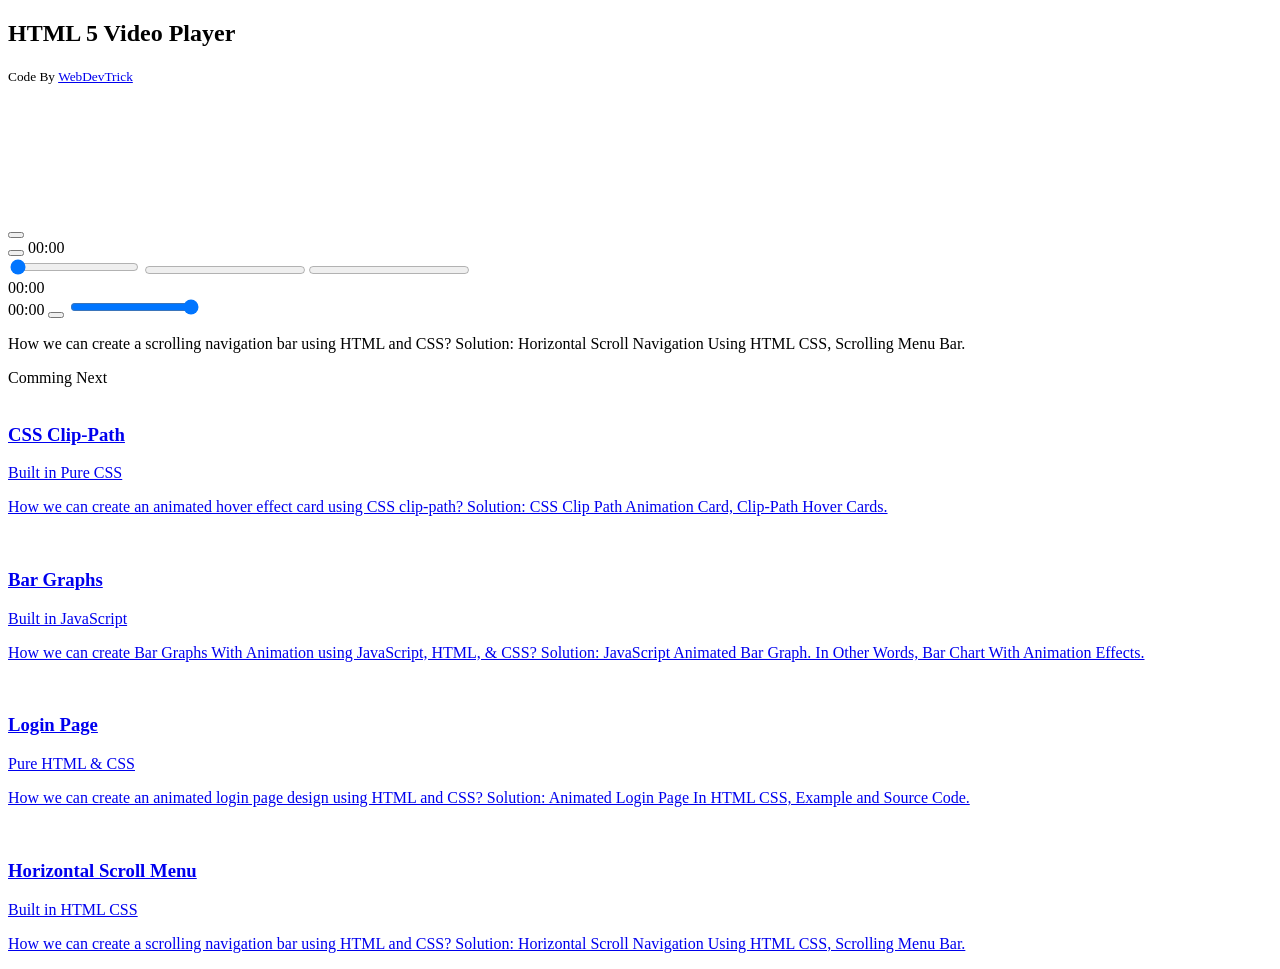
==== index.html @ 89c68673 "1st commit" ====
<!DOCTYPE html>
<!--Code By Webdevtrick ( https://webdevtrick.com )-->
<html lang="en" >
<head>
  <meta charset="UTF-8">
  <title>HTML Advance Video Player | Webdevtrick.com</title>
  <link href='https://fonts.googleapis.com/css?family=Source+Sans+Pro:200,400,600,700' rel='stylesheet' type='text/css'>
  <link rel="stylesheet" href="https://cdnjs.cloudflare.com/ajax/libs/normalize/5.0.0/normalize.min.css">
<link rel="stylesheet" href="./style.css">
</head>
<body>

<main class="site-content">

  <section class="video-area">
    <div class="wrapper">

      <header class="video-header">
        <h2 class="video-title">HTML 5 Video Player</h2>
        <small class="video-author">Code By <a href="https://webdevtrick.com/">WebDevTrick</a></small>
      </header>

      <div class="video-column">
        <div class="video-player">
          <button id="btnReplay" class="btn-replay"><span class="fontawesome-refresh"></span></button>

          <video id="video" class="video" src="https://webdevtrick.com/wp-content/uploads/horizontal-scrolling-menu-bar.mp4" type="video/mp4" poster="https://webdevtrick.com/wp-content/uploads/horizontal-scroll-navigation.jpg" preload="none">
                        </video>

          <div class="video-controls">

            <button id="btnState"><span class="fontawesome-play"></span></button>

            <span id="timePlayed">00:00</span>

            <div class="video-bars">
              <input type="range" id="barSeeker" class="bar-seeker" value="0" min="0" max="100" step="0.1">
              <progress value="0" max="100" step="0.1" id="barProgress" class="bar-progress"></progress>
              <progress value="0" max="100" step="0.1" id="barBuffer" class="bar-buffer"></progress>
            </div>

            <div id="timeBubble" class="time-bubble">00:00</div>

            <span id="timeDuration">00:00</span>

            <button id="btnSound" class="btn-sound"><span class="fontawesome-volume-up"></span></button>
            <input type="range" id="sliderVolume" class="slider-volume" value="10" min="0" max="10">

          </div>
        </div>

        <div class="video-info">

          <div class="description">
            <p>How we can create a scrolling navigation bar using HTML and CSS? Solution: Horizontal Scroll Navigation Using HTML CSS, Scrolling Menu Bar.</p>
          </div>
        </div>
      </div>

      <div id="playlist" class="playlist">
        <header class="next">Comming Next</header>

        <a href="https://webdevtrick.com/wp-content/uploads/clip-path-animation-hover.mp4" class="next-video">
          <img src="https://webdevtrick.com/wp-content/uploads/css-clip-path-animation-card.jpg" alt="">
          <h3 class="single-video-title">CSS Clip-Path</h3>
          <p class="single-video-info">Built in Pure CSS</p>
            <span class="single-video-des">How we can create an animated hover effect card using CSS clip-path? Solution: CSS Clip Path Animation Card, Clip-Path Hover Cards.

            </span></p>
        </a>

        <a href="https://webdevtrick.com/wp-content/uploads/animated-bar-graphs-javascript.mp4" class="next-video">
          <img src="https://webdevtrick.com/wp-content/uploads/javascript-animated-bar-graph.jpg" alt="">
          <h3 class="single-video-title">Bar Graphs</h3>
          <p class="single-video-info">Built in JavaScript </p>
          <span class="single-video-des">How we can create Bar Graphs With Animation using JavaScript, HTML, & CSS? Solution: JavaScript Animated Bar Graph. In Other Words, Bar Chart With Animation Effects.

            </span></p>
        </a>

        <a href="https://webdevtrick.com/wp-content/uploads/animated-login-page-design.mp4" class="next-video">
          <img src="https://webdevtrick.com/wp-content/uploads/login-page-in-html-css.jpg" alt="">
          <h3 class="single-video-title">Login Page</h3>
          <p class="single-video-info">Pure HTML & CSS </p>
            <span class="single-video-des">How we can create an animated login page design using HTML and CSS? Solution: Animated Login Page In HTML CSS, Example and Source Code.

            </span></p>
        </a>

        <a href="https://webdevtrick.com/wp-content/uploads/horizontal-scrolling-menu-bar.mp4" class="next-video played-video">
          <img src="https://webdevtrick.com/wp-content/uploads/horizontal-scroll-navigation.jpg" alt="">
          <h3 class="single-video-title">Horizontal Scroll Menu </h3>
          <p class="single-video-info">Built in HTML CSS </p>
            <span class="single-video-des">How we can create a scrolling navigation bar using HTML and CSS? Solution: Horizontal Scroll Navigation Using HTML CSS, Scrolling Menu Bar.</span></p>
        </a>
      </div>
    </div>
  </section>
</main>
  <script  src="function.js"></script>

</body>
</html>
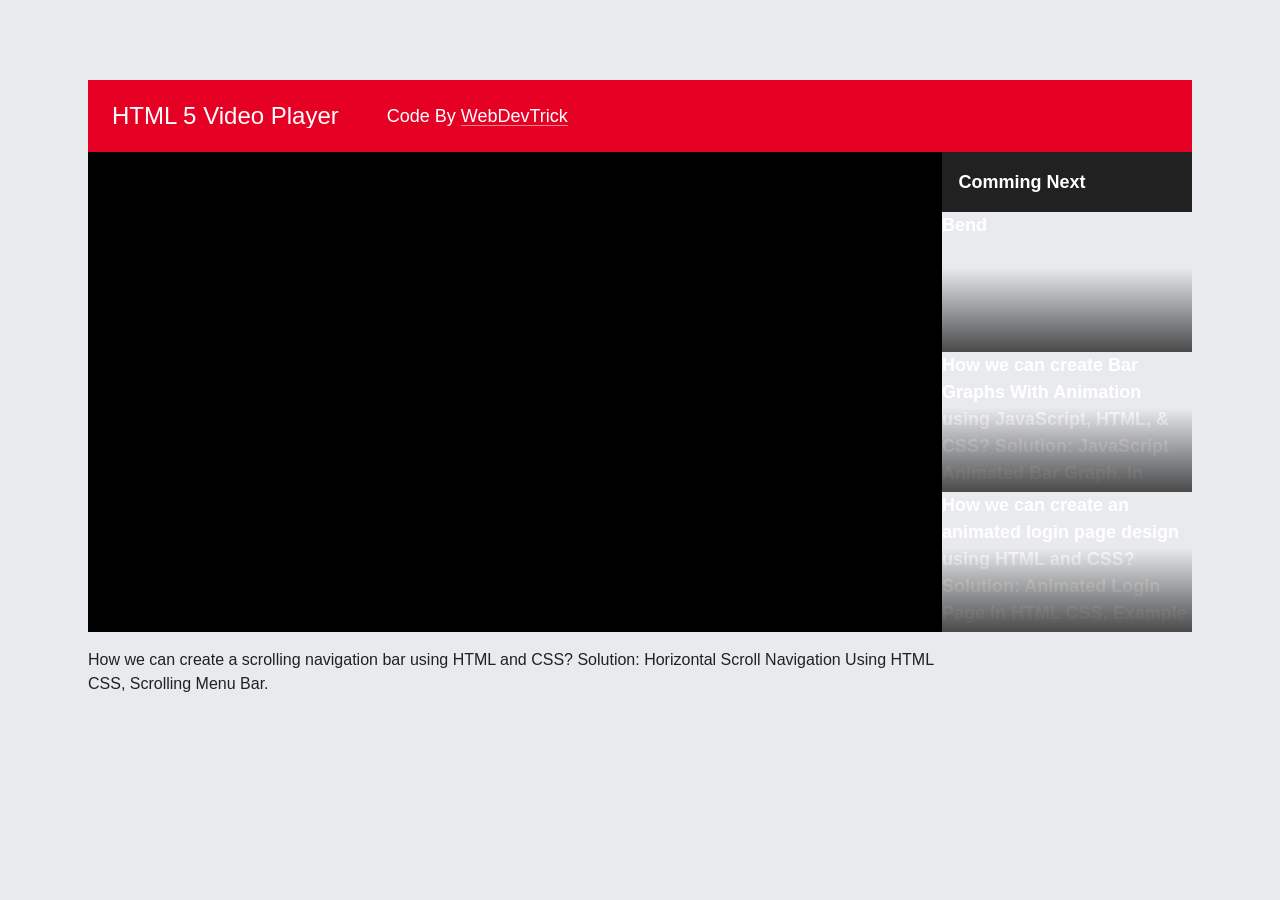
==== commit 0c74acbe: "Update video file" ====
--- a/index.html
+++ b/index.html
@@ -60,13 +60,11 @@
       <div id="playlist" class="playlist">
         <header class="next">Comming Next</header>
 
-        <a href="https://webdevtrick.com/wp-content/uploads/clip-path-animation-hover.mp4" class="next-video">
-          <img src="https://webdevtrick.com/wp-content/uploads/css-clip-path-animation-card.jpg" alt="">
+        <a href="https://rp-ipm-videomae-base-ipm.hf.space/file=examples/bend.mp4" class="next-video">
+          <img src="https://rp-ipm-videomae-base-ipm.hf.space/file=examples/bend.mp4" alt="">
           <h3 class="single-video-title">CSS Clip-Path</h3>
           <p class="single-video-info">Built in Pure CSS</p>
-            <span class="single-video-des">How we can create an animated hover effect card using CSS clip-path? Solution: CSS Clip Path Animation Card, Clip-Path Hover Cards.
-
-            </span></p>
+            <span class="single-video-des">Bend</span></p>
         </a>
 
         <a href="https://webdevtrick.com/wp-content/uploads/animated-bar-graphs-javascript.mp4" class="next-video">
--- a/style.css
+++ b/style.css
@@ -0,0 +1,422 @@
+/** Code By Webdevtrick ( https://webdevtrick.com ) **/
+@import url(https://weloveiconfonts.com/api/?family=fontawesome);
+[class*="fontawesome-"]:before {
+  font-family: 'FontAwesome', sans-serif;
+}
+body {
+  background: #e8eaed;
+  font: 16px/1.5 "Source Sans Pro", "Helvetica Neue", Arial, sans-serif;
+}
+img {
+  max-width: 100%;
+}
+h2 {
+  font-weight: 400;
+  font-size: 1.5rem;
+}
+a {
+  color: inherit;
+  text-decoration: none;
+  box-shadow: inset 0px -1px 0px rgba(255, 255, 255, 0.5);
+  transition: all 0.5s;
+}
+a:hover {
+  box-shadow: inset 0px -24px 0px #61b5d9;
+}
+.wrapper {
+  margin: 0 auto;
+  padding: 0 1em;
+  max-width: 69rem;
+}
+.truncate, .video-title, .single-video-title, .single-video-info {
+  box-sizing: border-box;
+  overflow: hidden;
+  text-overflow: ellipsis;
+  white-space: nowrap;
+  width: 100%;
+}
+.video-area {
+  -webkit-animation-delay: 0.5s;
+          animation-delay: 0.5s;
+  -webkit-animation-fill-mode: both;
+          animation-fill-mode: both;
+  color: #fff;
+  padding: 4.5rem 0;
+}
+.video-column {
+  float: left;
+  max-width: 854px;
+}
+.video-player {
+  background: #000;
+  position: relative;
+  overflow: hidden;
+  width: 100%;
+  height: 480px;
+}
+.video {
+  display: block;
+  cursor: pointer;
+  width: 100%;
+  position: relative;
+  top: 50%;
+  -webkit-transform: translateY(-50%);
+          transform: translateY(-50%);
+}
+.playlist {
+  float: right;
+  font-size: 18px;
+  font-weight: 600;
+  max-width: 250px;
+}
+.video-header {
+  background: #e60023;
+  line-height: 1.5rem;
+  padding: 1.5rem;
+}
+.video-title {
+  float: left;
+  margin: 0;
+  width: auto;
+  max-width: 75%;
+}
+.video-author {
+  font-size: 18px;
+  float: left;
+  margin-left: 3rem;
+}
+.description {
+  color: #212121;
+}
+.video-author a:hover {
+  box-shadow: inset 0px -24px 0px #212121;
+}
+.video-controls {
+  box-sizing: border-box;
+  background: rgb(33,33,33, 0.8);
+  line-height: 3rem;
+  padding: 0 1.5rem;
+  position: absolute;
+  bottom: 0;
+  -webkit-transform: translate3d(0, 3rem, 0);
+          transform: translate3d(0, 3rem, 0);
+  width: 100%;
+  height: 3rem;
+  vertical-align: middle;
+  transition: -webkit-transform 0.5s;
+  transition: transform 0.5s;
+  transition: transform 0.5s, -webkit-transform 0.5s;
+}
+.video-controls button {
+  background: 0;
+  border: 0;
+  color: #fff;
+  font-size: 1.5rem;
+  width: 3rem;
+  height: 3rem;
+  vertical-align: middle;
+}
+.video-player:hover .video-controls {
+  -webkit-transform: translate3d(0, 0, 0);
+          transform: translate3d(0, 0, 0);
+}
+.video-bars {
+  background: rgb(33,33,33, 0.8);
+  display: inline-block;
+  margin: 0 1em;
+  position: relative;
+  width: 73%;
+  height: 8px;
+}
+.bar-seeker,
+.bar-progress,
+.bar-buffer {
+  position: absolute;
+  height: 8px;
+}
+.bar-seeker {
+  z-index: 1000;
+}
+.bar-progress {
+  z-index: 100;
+}
+.bar-buffer {
+  z-index: 10;
+}
+input[type=range] {
+  background: transparent;
+  cursor: pointer;
+  -webkit-appearance: none;
+  width: 100%;
+}
+input[type=range]::-webkit-slider-runnable-track {
+  -webkit-appearance: none;
+}
+input[type=range]::-webkit-slider-thumb {
+  -webkit-appearance: none;
+}
+input[type=range]:focus {
+  outline: none;
+}
+input[type=range]::-ms-track {
+  width: 100%;
+  cursor: pointer;
+  background: transparent;
+  border-color: transparent;
+  color: transparent;
+}
+.bar-seeker::-ms-fill-lower {
+  background: transparent;
+}
+.bar-seeker::-ms-fill-upper {
+  background: transparent;
+}
+.bar-seeker::-webkit-slider-runnable-track {
+  background: transparent;
+  height: 8px;
+  padding: 0;
+}
+.bar-seeker::-moz-range-track {
+  background: transparent;
+  height: 8px;
+  padding: 0;
+}
+.bar-seeker::-ms-track {
+  background: transparent;
+  height: 8px;
+  padding: 0;
+}
+.bar-seeker::-webkit-slider-thumb {
+  background: #ff3c3c;
+  border: 0;
+  border-radius: 100%;
+  width: 18px;
+  height: 18px;
+  margin-top: -4px;
+}
+.bar-seeker::-moz-range-thumb {
+  background: #ff3c3c;
+  border: 0;
+  border-radius: 100%;
+  width: 18px;
+  height: 18px;
+  margin-top: -4px;
+}
+.bar-seeker::-ms-thumb {
+  background: #ff3c3c;
+  border: 0;
+  border-radius: 100%;
+  width: 18px;
+  height: 18px;
+  margin-top: -4px;
+}
+@media all and (-ms-high-contrast: none), (-ms-high-contrast: active) {
+  .bar-seeker {
+    height: 24px;
+    margin-top: -5px;
+    padding: 0;
+    vertical-align: middle;
+  }
+}
+input.slider-volume {
+  position: absolute;
+  bottom: 36px;
+  right: -40px;
+  width: 6rem;
+  opacity: 0;
+  -webkit-transform: rotate(-90deg) scaleX(0);
+          transform: rotate(-90deg) scaleX(0);
+  -webkit-transform-origin: left;
+          transform-origin: left;
+  transition: all 1s;
+}
+.slider-volume::-webkit-slider-runnable-track {
+  background: rgb(33,33,33, 0.8);
+  height: 20px;
+}
+.slider-volume::-moz-range-track {
+  background: rgb(33,33,33, 0.8);
+  height: 20px;
+}
+.slider-volume::-ms-track {
+  background: rgb(33,33,33, 0.8);
+  height: 20px;
+}
+.slider-volume::-webkit-slider-thumb {
+  background: #ff3c3c;
+  border: 0;
+  width: 8px;
+  height: 24px;
+  margin-top: -2px;
+}
+.slider-volume::-moz-range-thumb {
+  background: #ff3c3c;
+  border: 0;
+  width: 8px;
+  height: 24px;
+  margin-top: -2px;
+}
+.slider-volume::-ms-thumb {
+  background: #ff3c3c;
+  border: 0;
+  width: 8px;
+  height: 24px;
+  margin-top: -2px;
+}
+.btn-sound:hover + .slider-volume,
+.slider-volume:hover {
+  opacity: 1;
+  -webkit-transform: rotate(-90deg) scaleX(1);
+          transform: rotate(-90deg) scaleX(1);
+}
+progress {
+  -webkit-appearance: none;
+  -moz-appearance: none;
+  appearance: none;
+  background: transparent;
+  color: rgba(255, 255, 255, 0.2);
+  border: none;
+  height: 8px;
+  width: 100%;
+}
+progress::-webkit-progress-bar {
+  background: transparent;
+}
+progress::-webkit-progress-value {
+  background: transparent;
+}
+.bar-buffer::-webkit-progress-value {
+  background: rgba(255, 255, 255, 0.2);
+}
+.bar-buffer::-moz-progress-bar {
+  background: rgba(255, 255, 255, 0.2);
+}
+.bar-progress::-webkit-progress-value {
+  background: #ff3c3c;
+}
+.bar-progress::-moz-progress-bar {
+  background: #ff3c3c;
+}
+.bar-progress {
+  color: #ff3c3c;
+}
+.btn-replay {
+  background: none;
+  border: none;
+  display: none;
+  color: #ff3c3c;
+  position: absolute;
+  top: 50%;
+  left: 50%;
+  margin-left: -110px;
+  margin-top: -110px;
+  font-size: 9rem;
+  width: 220px;
+  height: 220px;
+}
+.time-bubble {
+  background: #61b5d9;
+  border-radius: 1.5rem 1.5rem 0px;
+  height: 1.5rem;
+  line-height: 1.5rem;
+  position: absolute;
+  bottom: 3.2rem;
+  left: 4.8rem;
+  padding: 0.5em;
+  display: none;
+}
+.next {
+  background: #212121;
+  padding: 16.5px;
+  max-height: 60px;
+}
+.next-video {
+  display: block;
+  height: 140px;
+  position: relative;
+  overflow: hidden;
+}
+.next-video img {
+  display: block;
+}
+.next-video::before {
+  background: linear-gradient(0deg, rgb(33,33,33, 0.8) 0%, transparent 60%);
+  content: "";
+  width: 100%;
+  height: 100%;
+  position: absolute;
+  transition: all 0.5s;
+}
+.single-video-title {
+  position: absolute;
+  -webkit-transform: translateY(-4.5rem);
+          transform: translateY(-4.5rem);
+  padding: 0.75rem 1.5rem;
+  transition: all 0.5s;
+}
+.single-video-info {
+  box-sizing: border-box;
+  font-size: 14px;
+  font-weight: 400;
+  padding: 0.75rem 1.5rem;
+  position: absolute;
+  -webkit-transform: translateY(-6.75rem);
+          transform: translateY(-6.75rem);
+  transition: all 0.5s;
+  opacity: 0;
+  width: 100%;
+}
+.next-video:hover .single-video-title {
+  -webkit-transform: translateY(-9.75rem);
+          transform: translateY(-9.75rem);
+}
+.next-video:hover::before {
+  background: rgb(33,33,33, 0.7);
+}
+.next-video:hover .single-video-info {
+  opacity: 1;
+}
+.played-video {
+  -webkit-transform: scale(0);
+          transform: scale(0);
+  height: 0;
+  width: 0;
+}
+.info-area {
+  background: #fff;
+  color: #212121;
+}
+.info-heading {
+  color: #61b5d9;
+  font-size: 3rem;
+  font-weight: 300;
+  text-align: center;
+  margin: 4.5rem auto;
+}
+.clearfix:before, .wrapper:before, .video-header:before, .clearfix:after, .wrapper:after, .video-header:after {
+  content: " ";
+  display: table;
+}
+.clearfix:after, .wrapper:after, .video-header:after {
+  clear: both;
+}
+@-webkit-keyframes bottomSlide {
+  0% {
+    -webkit-transform: translate3d(0, 100%, 0);
+            transform: translate3d(0, 100%, 0);
+    opacity: 1;
+  }
+  100% {
+    opacity: 1;
+  }
+}
+@keyframes bottomSlide {
+  0% {
+    -webkit-transform: translate3d(0, 100%, 0);
+            transform: translate3d(0, 100%, 0);
+    opacity: 1;
+  }
+  100% {
+    opacity: 1;
+  }
+}
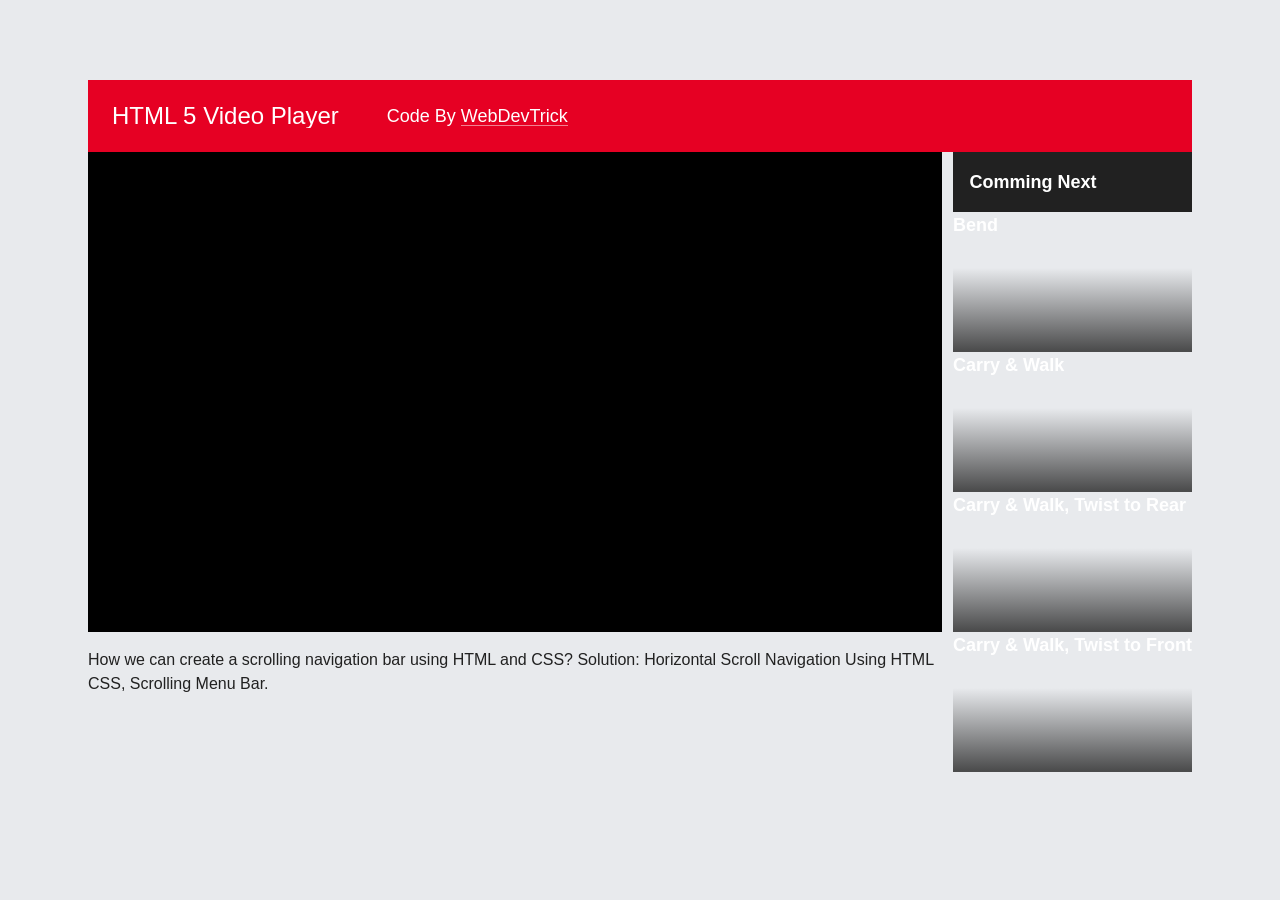
==== commit a6651251: "More videos ...." ====
--- a/index.html
+++ b/index.html
@@ -62,35 +62,46 @@
 
         <a href="https://rp-ipm-videomae-base-ipm.hf.space/file=examples/bend.mp4" class="next-video">
           <img src="https://rp-ipm-videomae-base-ipm.hf.space/file=examples/bend.mp4" alt="">
-          <h3 class="single-video-title">CSS Clip-Path</h3>
-          <p class="single-video-info">Built in Pure CSS</p>
+          <h3 class="single-video-title">Bend</h3>
+          <p class="single-video-info">Bend</p>
             <span class="single-video-des">Bend</span></p>
         </a>
 
-        <a href="https://webdevtrick.com/wp-content/uploads/animated-bar-graphs-javascript.mp4" class="next-video">
-          <img src="https://webdevtrick.com/wp-content/uploads/javascript-animated-bar-graph.jpg" alt="">
-          <h3 class="single-video-title">Bar Graphs</h3>
-          <p class="single-video-info">Built in JavaScript </p>
-          <span class="single-video-des">How we can create Bar Graphs With Animation using JavaScript, HTML, & CSS? Solution: JavaScript Animated Bar Graph. In Other Words, Bar Chart With Animation Effects.
-
-            </span></p>
+        <a href="https://rp-ipm-videomae-base-ipm.hf.space/file=examples/cnw.mp4" class="next-video">
+          <img src="https://rp-ipm-videomae-base-ipm.hf.space/file=examples/cnw.mp4" alt="">
+          <h3 class="single-video-title">Carry & Walk</h3>
+          <p class="single-video-info">Carry & Walk</p>
+          <span class="single-video-des">Carry & Walk</span></p>
         </a>
 
-        <a href="https://webdevtrick.com/wp-content/uploads/animated-login-page-design.mp4" class="next-video">
-          <img src="https://webdevtrick.com/wp-content/uploads/login-page-in-html-css.jpg" alt="">
-          <h3 class="single-video-title">Login Page</h3>
-          <p class="single-video-info">Pure HTML & CSS </p>
-            <span class="single-video-des">How we can create an animated login page design using HTML and CSS? Solution: Animated Login Page In HTML CSS, Example and Source Code.
-
-            </span></p>
+        <a href="https://rp-ipm-videomae-base-ipm.hf.space/file=examples/lift_cnw_twist_rear_good_r_to_l.mp4" class="next-video">
+          <img src="https://rp-ipm-videomae-base-ipm.hf.space/file=examples/lift_cnw_twist_rear_good_r_to_l.mp4" alt="">
+          <h3 class="single-video-title">Carry & Walk, Twist to Rear</h3>
+          <p class="single-video-info">Carry & Walk, Twist to Rear</p>
+            <span class="single-video-des">Carry & Walk, Twist to Rear</span></p>
         </a>
 
-        <a href="https://webdevtrick.com/wp-content/uploads/horizontal-scrolling-menu-bar.mp4" class="next-video played-video">
-          <img src="https://webdevtrick.com/wp-content/uploads/horizontal-scroll-navigation.jpg" alt="">
-          <h3 class="single-video-title">Horizontal Scroll Menu </h3>
-          <p class="single-video-info">Built in HTML CSS </p>
-            <span class="single-video-des">How we can create a scrolling navigation bar using HTML and CSS? Solution: Horizontal Scroll Navigation Using HTML CSS, Scrolling Menu Bar.</span></p>
+        <a href="https://rp-ipm-videomae-base-ipm.hf.space/file=examples/lift_cnw_twist_rear_good_l_to_r.mp4" class="next-video played-video">
+          <img src="https://rp-ipm-videomae-base-ipm.hf.space/file=examples/lift_cnw_twist_rear_good_l_to_r.mp4" alt="">
+          <h3 class="single-video-title">Carry & Walk, Twist to Rear</h3>
+          <p class="single-video-info">Carry & Walk, Twist to Rear</p>
+            <span class="single-video-des">Carry & Walk, Twist to Rear</span></p>
         </a>
+
+        <a href="https://rp-ipm-videomae-base-ipm.hf.space/file=examples/lift_cnw_twist_front_good_r_to_l.mp4" class="next-video">
+          <img src="https://rp-ipm-videomae-base-ipm.hf.space/file=examples/lift_cnw_twist_front_good_r_to_l.mp4" alt="">
+          <h3 class="single-video-title">Carry & Walk, Twist to Front</h3>
+          <p class="single-video-info">Carry & Walk, Twist to Front</p>
+            <span class="single-video-des">Carry & Walk, Twist to Front</span></p>
+        </a>
+
+        <a href="https://rp-ipm-videomae-base-ipm.hf.space/file=examples/lift_cnw_twist_front_good_l_to_r.mp4" class="next-video played-video">
+          <img src="https://rp-ipm-videomae-base-ipm.hf.space/file=examples/lift_cnw_twist_front_good_l_to_r.mp4" alt="">
+          <h3 class="single-video-title">Carry & Walk, Twist to Front</h3>
+          <p class="single-video-info">Carry & Walk, Twist to Front</p>
+            <span class="single-video-des">Carry & Walk, Twist to Front</span></p>
+        </a>        
+
       </div>
     </div>
   </section>
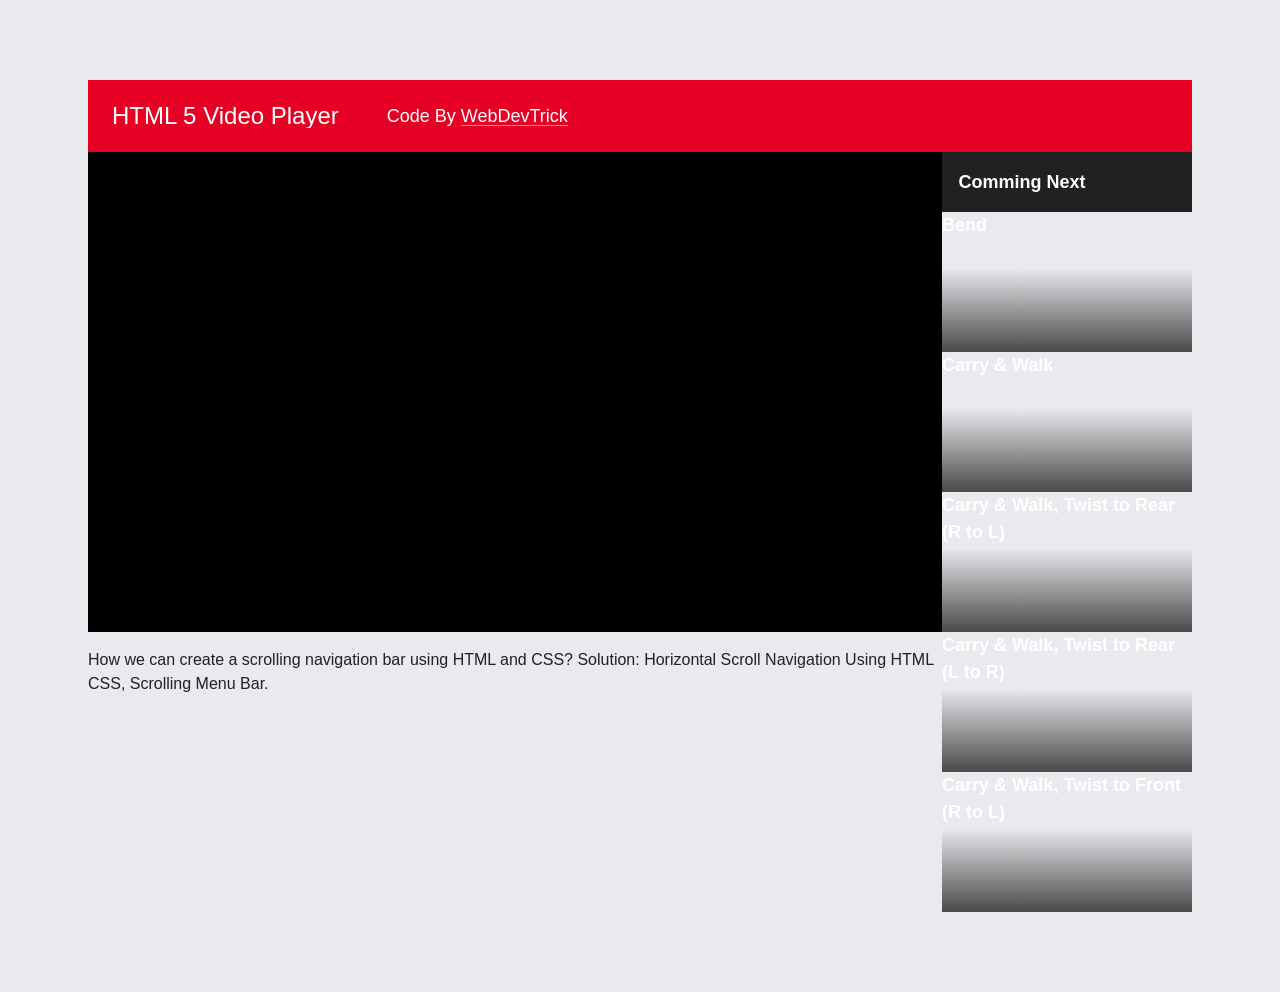
==== commit 933b2593: "Update list" ====
--- a/index.html
+++ b/index.html
@@ -76,30 +76,30 @@
 
         <a href="https://rp-ipm-videomae-base-ipm.hf.space/file=examples/lift_cnw_twist_rear_good_r_to_l.mp4" class="next-video">
           <img src="https://rp-ipm-videomae-base-ipm.hf.space/file=examples/lift_cnw_twist_rear_good_r_to_l.mp4" alt="">
-          <h3 class="single-video-title">Carry & Walk, Twist to Rear</h3>
-          <p class="single-video-info">Carry & Walk, Twist to Rear</p>
-            <span class="single-video-des">Carry & Walk, Twist to Rear</span></p>
+          <h3 class="single-video-title">Carry & Walk, Twist to Rear (R to L)</h3>
+          <p class="single-video-info">Carry & Walk, Twist to Rear (R to L)</p>
+            <span class="single-video-des">Carry & Walk, Twist to Rear (R to L)</span></p>
         </a>
 
-        <a href="https://rp-ipm-videomae-base-ipm.hf.space/file=examples/lift_cnw_twist_rear_good_l_to_r.mp4" class="next-video played-video">
+        <a href="https://rp-ipm-videomae-base-ipm.hf.space/file=examples/lift_cnw_twist_rear_good_l_to_r.mp4" class="next-video">
           <img src="https://rp-ipm-videomae-base-ipm.hf.space/file=examples/lift_cnw_twist_rear_good_l_to_r.mp4" alt="">
-          <h3 class="single-video-title">Carry & Walk, Twist to Rear</h3>
-          <p class="single-video-info">Carry & Walk, Twist to Rear</p>
-            <span class="single-video-des">Carry & Walk, Twist to Rear</span></p>
+          <h3 class="single-video-title">Carry & Walk, Twist to Rear (L to R)</h3>
+          <p class="single-video-info">Carry & Walk, Twist to Rear (L to R)</p>
+            <span class="single-video-des">Carry & Walk, Twist to Rear (L to R)</span></p>
         </a>
 
         <a href="https://rp-ipm-videomae-base-ipm.hf.space/file=examples/lift_cnw_twist_front_good_r_to_l.mp4" class="next-video">
           <img src="https://rp-ipm-videomae-base-ipm.hf.space/file=examples/lift_cnw_twist_front_good_r_to_l.mp4" alt="">
-          <h3 class="single-video-title">Carry & Walk, Twist to Front</h3>
-          <p class="single-video-info">Carry & Walk, Twist to Front</p>
-            <span class="single-video-des">Carry & Walk, Twist to Front</span></p>
+          <h3 class="single-video-title">Carry & Walk, Twist to Front (R to L)</h3>
+          <p class="single-video-info">Carry & Walk, Twist to Front (R to L)</p>
+            <span class="single-video-des">Carry & Walk, Twist to Front (R to L)</span></p>
         </a>
 
         <a href="https://rp-ipm-videomae-base-ipm.hf.space/file=examples/lift_cnw_twist_front_good_l_to_r.mp4" class="next-video played-video">
           <img src="https://rp-ipm-videomae-base-ipm.hf.space/file=examples/lift_cnw_twist_front_good_l_to_r.mp4" alt="">
-          <h3 class="single-video-title">Carry & Walk, Twist to Front</h3>
-          <p class="single-video-info">Carry & Walk, Twist to Front</p>
-            <span class="single-video-des">Carry & Walk, Twist to Front</span></p>
+          <h3 class="single-video-title">Carry & Walk, Twist to Front (L to R)</h3>
+          <p class="single-video-info">Carry & Walk, Twist to Front (L to R)</p>
+            <span class="single-video-des">Carry & Walk, Twist to Front (L to R)</span></p>
         </a>        
 
       </div>
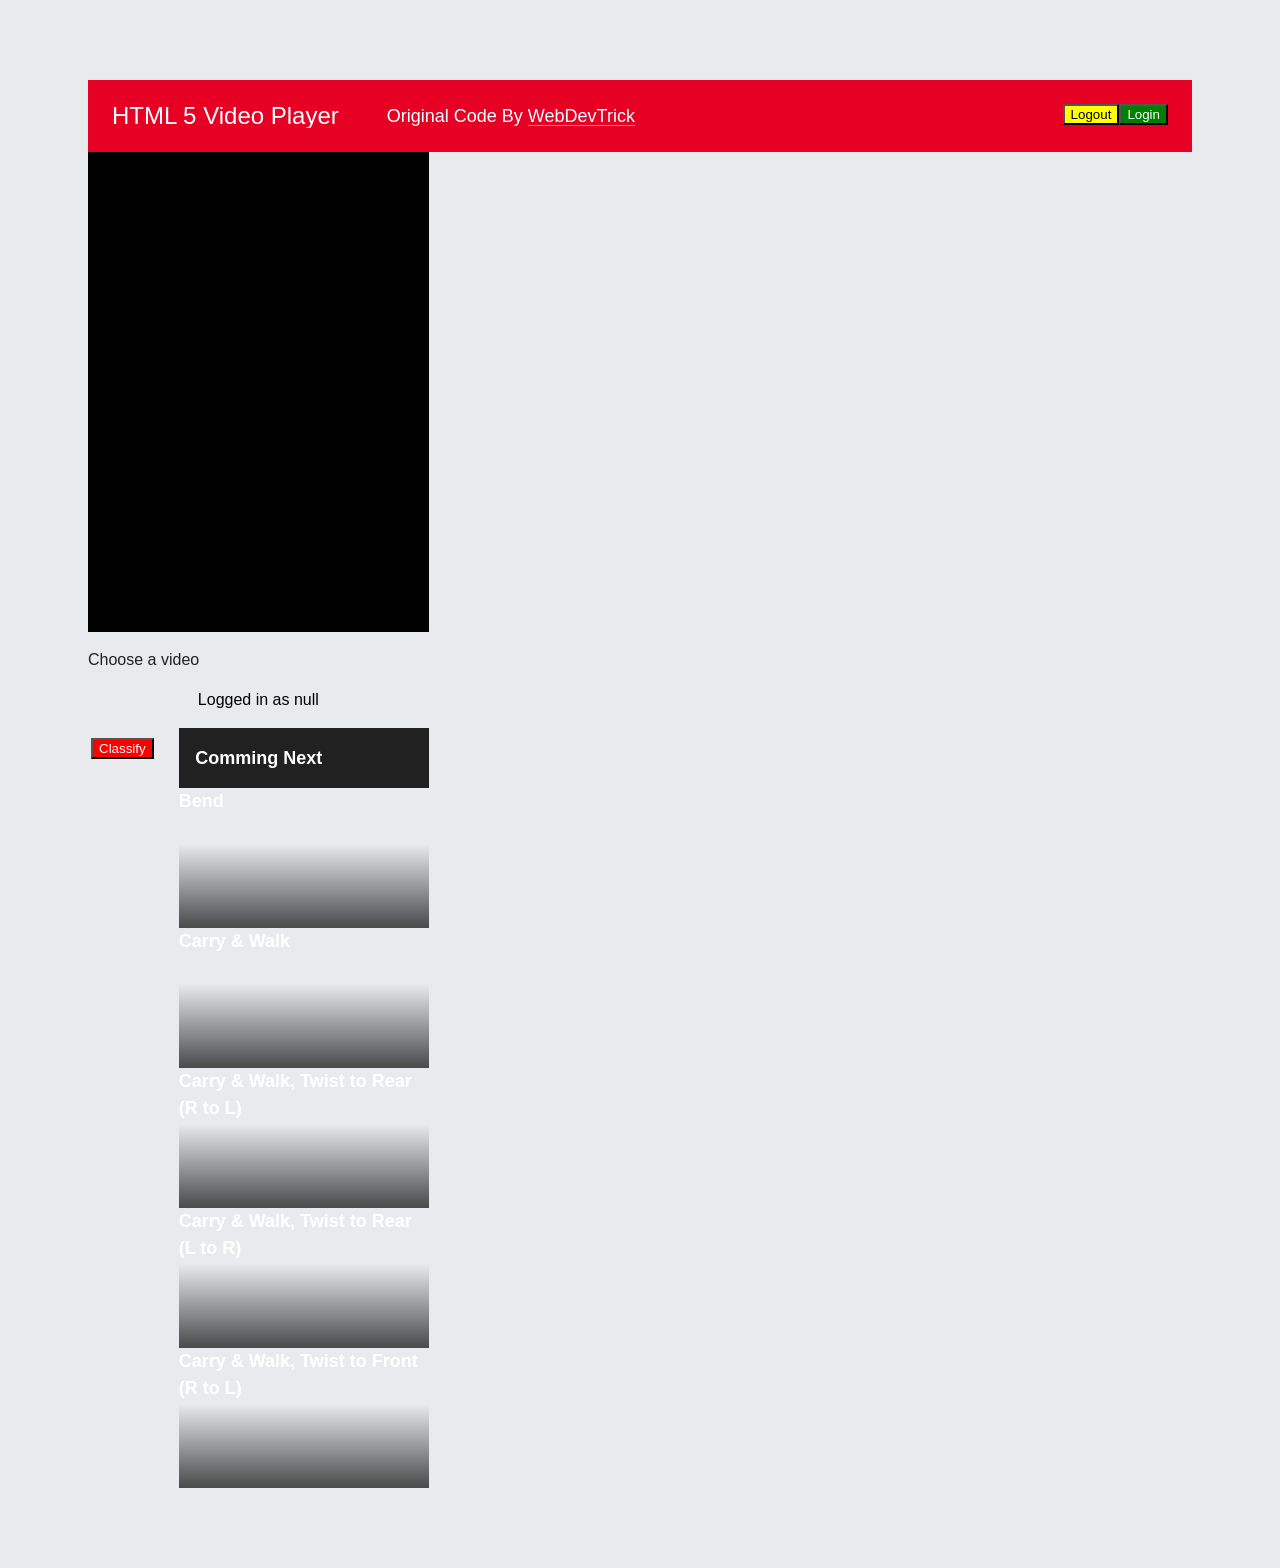
==== commit c10e62b1: "V 0.10" ====
--- a/index.html
+++ b/index.html
@@ -3,10 +3,10 @@
 <html lang="en" >
 <head>
   <meta charset="UTF-8">
-  <title>HTML Advance Video Player | Webdevtrick.com</title>
+  <title>HTML Advance Video Player | Originally from Webdevtrick.com</title>
   <link href='https://fonts.googleapis.com/css?family=Source+Sans+Pro:200,400,600,700' rel='stylesheet' type='text/css'>
   <link rel="stylesheet" href="https://cdnjs.cloudflare.com/ajax/libs/normalize/5.0.0/normalize.min.css">
-<link rel="stylesheet" href="./style.css">
+  <link rel="stylesheet" href="./style.css">
 </head>
 <body>
 
@@ -17,7 +17,17 @@
 
       <header class="video-header">
         <h2 class="video-title">HTML 5 Video Player</h2>
-        <small class="video-author">Code By <a href="https://webdevtrick.com/">WebDevTrick</a></small>
+
+        <a href="https://soitestpool.auth.ap-southeast-1.amazoncognito.com/login?client_id=53a2cv74cv4ri4p1db6q990a13&response_type=token&scope=email+openid+phone+aws.cognito.signin.user.admin&redirect_uri=http%3A%2F%2Flocalhost/post_login.html">  
+          <input type="submit" value="Login" style="background-color:green; color:white;float: right;"/>  
+        </a>
+
+        <a href="https://soitestpool.auth.ap-southeast-1.amazoncognito.com/logout?client_id=53a2cv74cv4ri4p1db6q990a13&logout_uri=http%3A%2F%2Flocalhost/post_logout.html">  
+          <input type="submit" value="Logout" style="background-color:yellow; color:black;float: right;"/>  
+        </a>
+
+        <small class="video-author">Original Code By <a href="https://webdevtrick.com/">WebDevTrick</a></small>
+
       </header>
 
       <div class="video-column">
@@ -52,7 +62,26 @@
         <div class="video-info">
 
           <div class="description">
-            <p>How we can create a scrolling navigation bar using HTML and CSS? Solution: Horizontal Scroll Navigation Using HTML CSS, Scrolling Menu Bar.</p>
+            <p>Choose a video</p>
+          </div>
+
+          <div>
+          <table>
+            <tr>
+              <td>
+                <button  onclick="classifyVideo()" style="color:white; background-color: red">Classify</button>
+              </td>
+              <td style="padding: 10px">
+                <p id="result" style="color:black"></p>
+              </td>
+            </tr>
+          </div>
+          
+          <div class="userid">
+            <p align="center" id="userEmail" style="color:black"></p>
+            <script>
+              document.getElementById("userEmail").innerHTML = "Logged in as " + sessionStorage.getItem('userEmail');
+            </script>
           </div>
         </div>
       </div>
@@ -106,7 +135,10 @@
     </div>
   </section>
 </main>
-  <script  src="function.js"></script>
+
+<script src="classify.js"></script>
+<script src="config.js"></script>
+<script src="function.js"></script>
 
 </body>
 </html>
